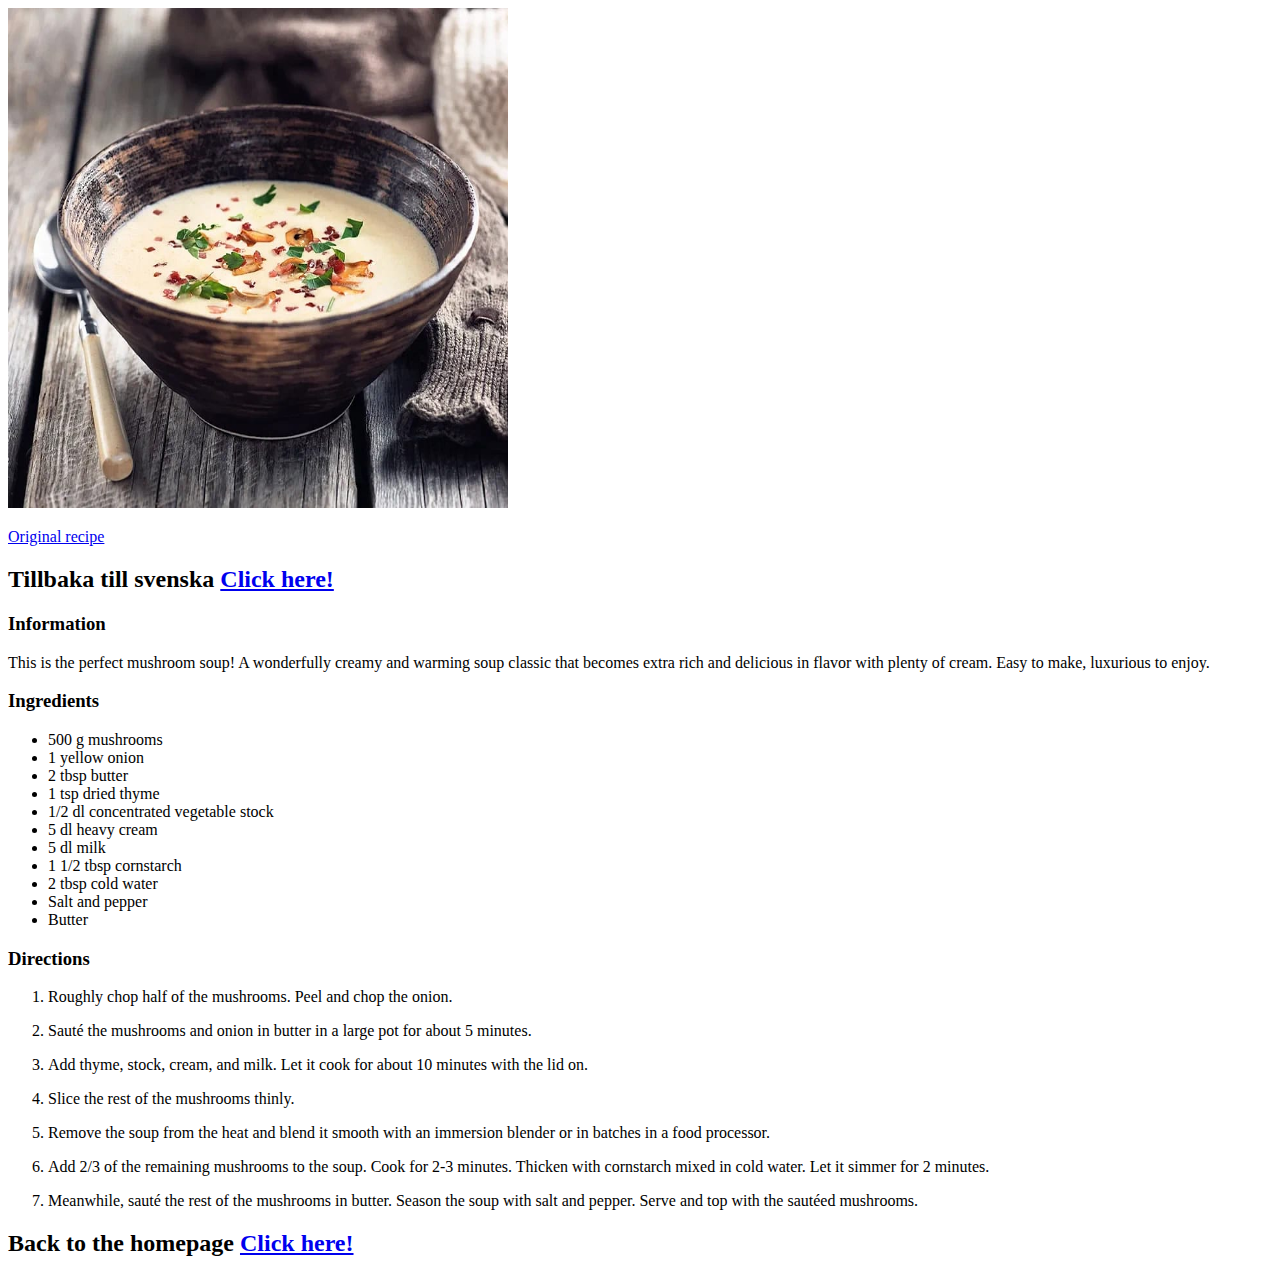
==== Recipes/champinjonsoppa-eng.html @ 00ab851a "Add 9 page files, 4 image files" ====
<!DOCTYPE html>
<html lang="en">

<head>

    <meta charset="UTF-8">
    <meta name="viewport" content="width=device-width, initial-scale=1.0">
    <title>Mushroom soup recipe</title>

</head>

<body>

    <img src="../Images/champinjonsoppa (1).jpg" width="500" height="500">

    <p></p><a href="https://www.ica.se/recept/champinjonsoppa-715952/" target="_blank" rel="noopener noreferrer">Original recipe</a></p>

    <h2><strong>Tillbaka till svenska <a href="champinjonsoppa.html">Click here!</a></strong></h2>

    <h3>Information</h3>

    <p>This is the perfect mushroom soup! A wonderfully creamy and warming soup classic that becomes extra rich and delicious in flavor with plenty of cream. Easy to make, luxurious to enjoy.</p>

    <h3>Ingredients</h3>

    <ul>
        <li>500 g mushrooms</li>
        <li>1 yellow onion</li>
        <li>2 tbsp butter</li>
        <li>1 tsp dried thyme</li>
        <li>1/2 dl concentrated vegetable stock</li>
        <li>5 dl heavy cream</li>
        <li>5 dl milk</li>
        <li>1 1/2 tbsp cornstarch</li>
        <li>2 tbsp cold water</li>
        <li>Salt and pepper</li>
        <li>Butter</li>
    </ul>

    <h3>Directions</h3>   

    <ol>
        <li><p>Roughly chop half of the mushrooms. Peel and chop the onion.</p></li>
        <li><p>Sauté the mushrooms and onion in butter in a large pot for about 5 minutes.</p></li>
        <li><p>Add thyme, stock, cream, and milk. Let it cook for about 10 minutes with the lid on.</p></li>
        <li><p>Slice the rest of the mushrooms thinly.</p></li>
        <li><p>Remove the soup from the heat and blend it smooth with an immersion blender or in batches in a food processor.</p></li>
        <li><p>Add 2/3 of the remaining mushrooms to the soup. Cook for 2-3 minutes. Thicken with cornstarch mixed in cold water. Let it simmer for 2 minutes.</p></li>
        <li><p>Meanwhile, sauté the rest of the mushrooms in butter. Season the soup with salt and pepper. Serve and top with the sautéed mushrooms.</p></li>
    </ol>

    <h2><strong>Back to the homepage <a href="../index.html">Click here!</a></strong></h2>

</body>
</html>
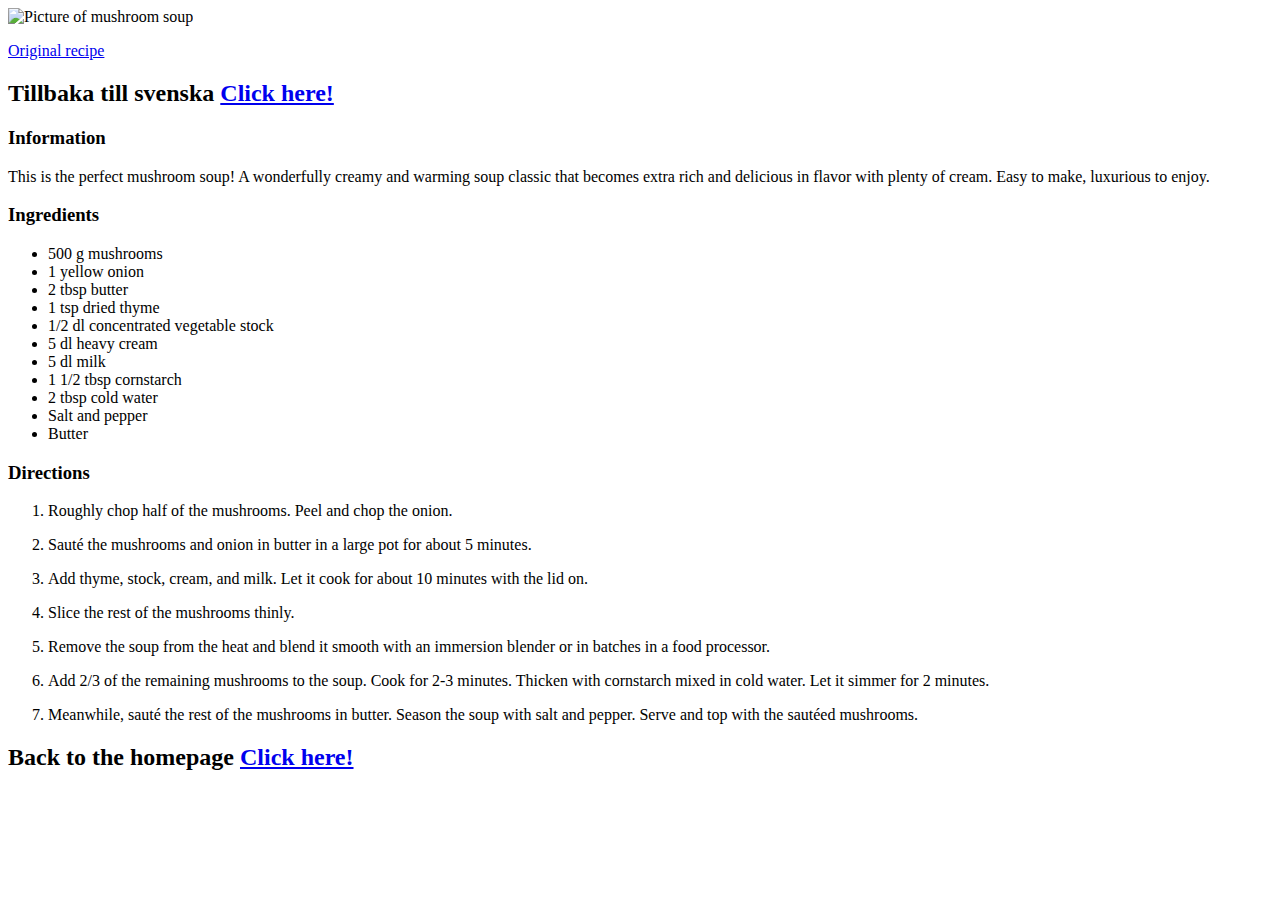
==== commit 83ac768d: "Validate HTML" ====
--- a/Recipes/champinjonsoppa-eng.html
+++ b/Recipes/champinjonsoppa-eng.html
@@ -11,9 +11,9 @@
 
 <body>
 
-    <img src="../Images/champinjonsoppa (1).jpg" width="500" height="500">
+    <img src="../Images/champinjonsoppa.jpg" width="500" height="500" alt="Picture of mushroom soup">
 
-    <p></p><a href="https://www.ica.se/recept/champinjonsoppa-715952/" target="_blank" rel="noopener noreferrer">Original recipe</a></p>
+    <p><a href="https://www.ica.se/recept/champinjonsoppa-715952/" target="_blank" rel="noopener noreferrer">Original recipe</a></p>
 
     <h2><strong>Tillbaka till svenska <a href="champinjonsoppa.html">Click here!</a></strong></h2>
 
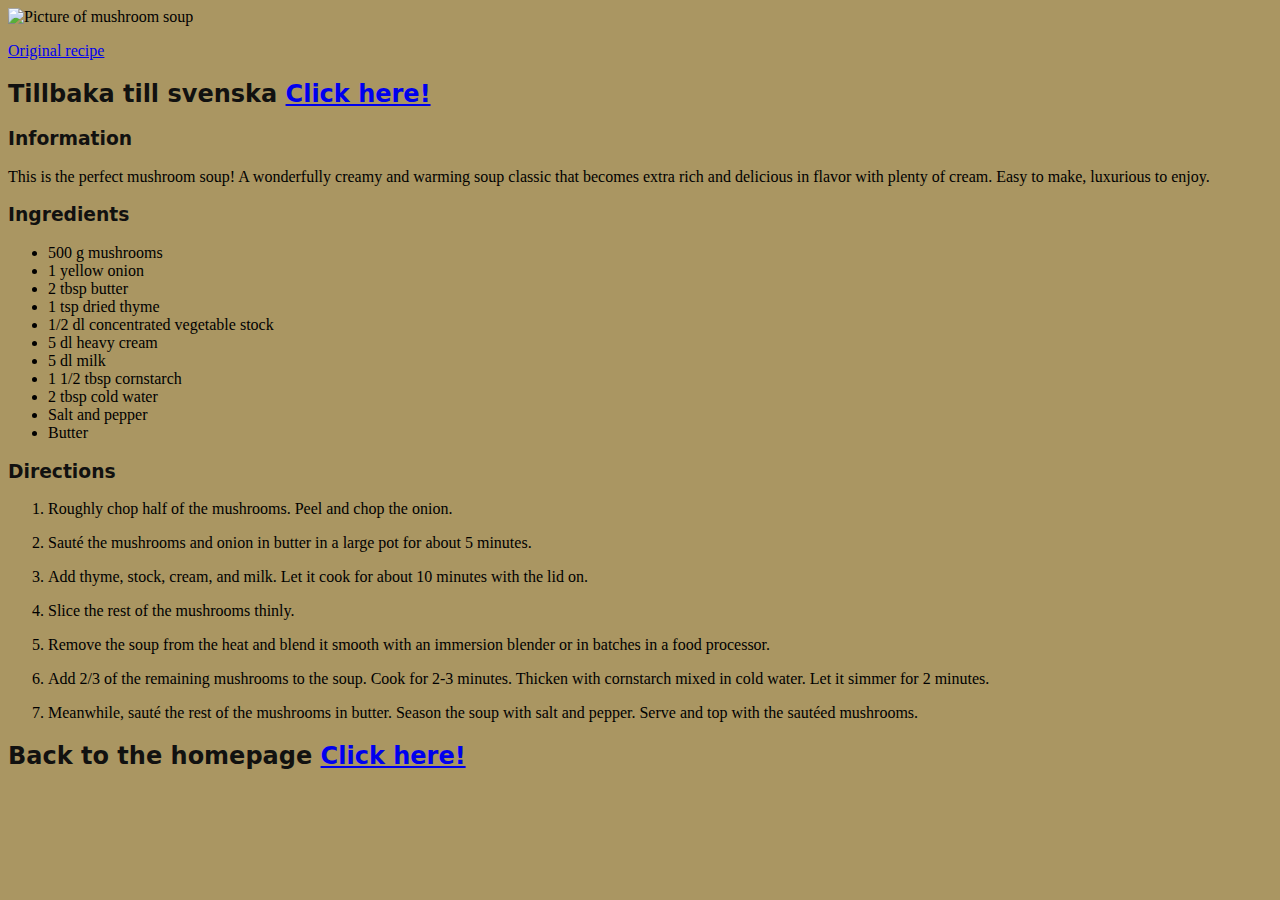
==== commit 735b96af: "Add new styles for pages" ====
--- a/Recipes/champinjonsoppa-eng.html
+++ b/Recipes/champinjonsoppa-eng.html
@@ -6,6 +6,8 @@
     <meta charset="UTF-8">
     <meta name="viewport" content="width=device-width, initial-scale=1.0">
     <title>Mushroom soup recipe</title>
+    
+    <link rel="stylesheet" href="../styles.css">
 
 </head>
 
--- a/styles.css
+++ b/styles.css
@@ -0,0 +1,19 @@
+div {
+    color: white;
+    background-color: black;
+  }
+
+  h2, h3{
+    font-family: system-ui, -apple-system, BlinkMacSystemFont, 'Segoe UI', Roboto, Oxygen, Ubuntu, Cantarell, 'Open Sans', 'Helvetica Neue', sans-serif;
+    color: rgb(17, 17, 16);
+  }
+
+ body{
+    background-color: rgb(170, 150, 98);
+ }
+
+  img {
+    width: 500px;
+    height: auto;
+  }
+
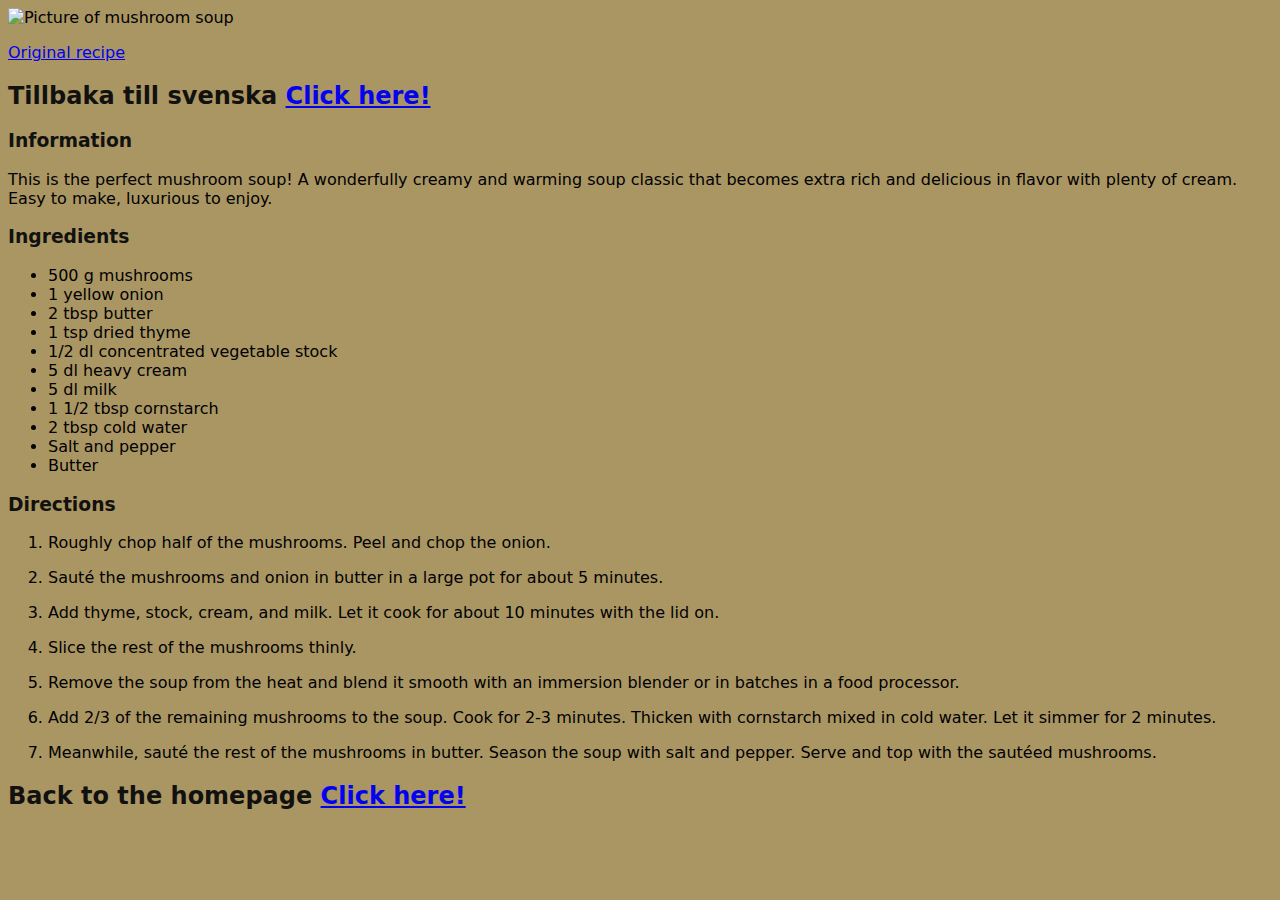
==== commit 55c68599: "Fixed error with image in mushroom soup page" ====
--- a/Recipes/champinjonsoppa-eng.html
+++ b/Recipes/champinjonsoppa-eng.html
@@ -6,6 +6,12 @@
     <meta charset="UTF-8">
     <meta name="viewport" content="width=device-width, initial-scale=1.0">
     <title>Mushroom soup recipe</title>
+
+    <style>
+        body{
+            font-family: system-ui, -apple-system, BlinkMacSystemFont, 'Segoe UI', Roboto, Oxygen, Ubuntu, Cantarell, 'Open Sans', 'Helvetica Neue', sans-serif;
+        }
+    </style>
     
     <link rel="stylesheet" href="../styles.css">
 
